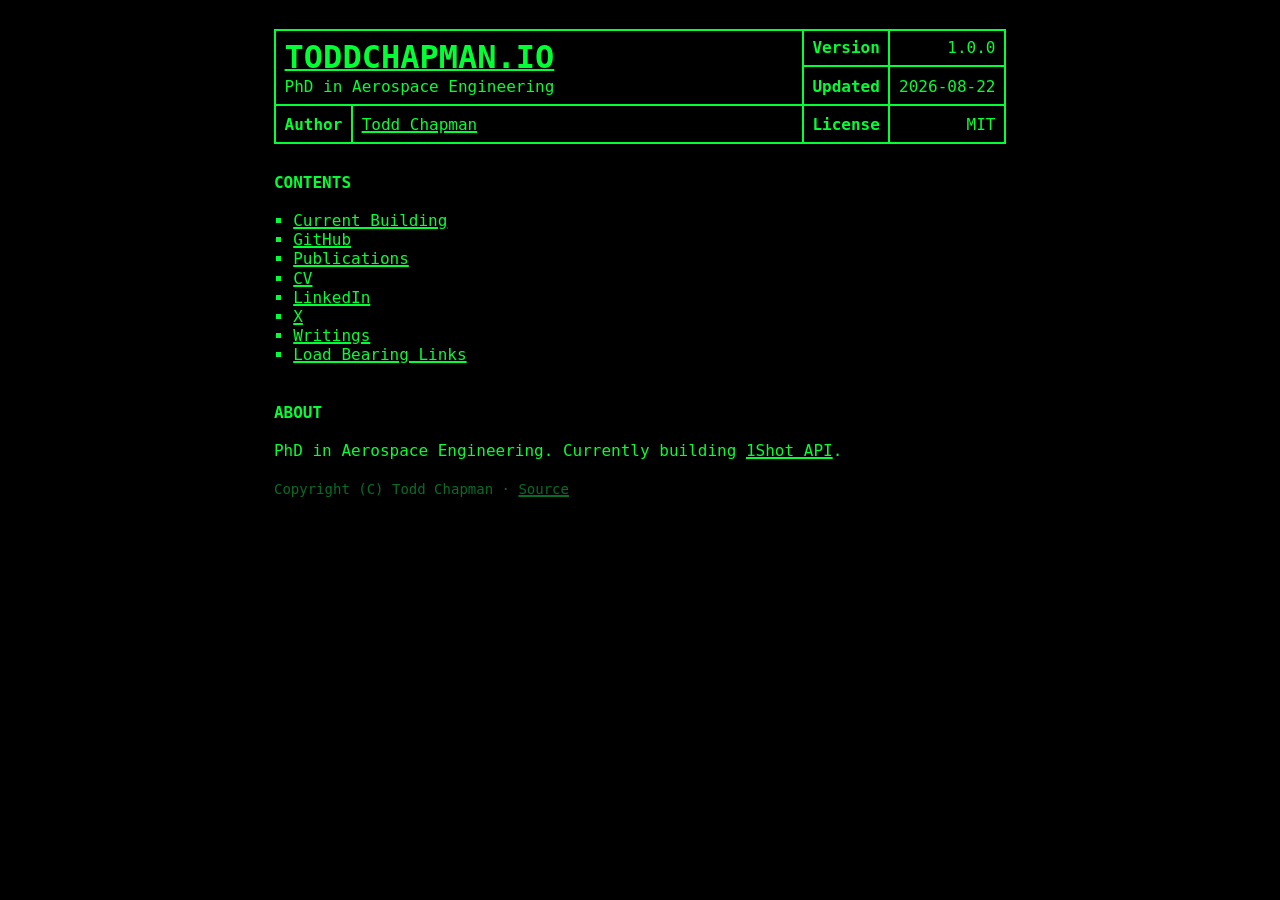
==== index.html @ 19a3886b "refactor to monospace theme" ====
﻿<!DOCTYPE html>
<html lang="en">
<head>
  <meta charset="utf-8">
  <meta name="viewport" content="width=device-width, initial-scale=1.0, user-scalable=yes">
  <meta name="author" content="Todd Chapman">
  <meta name="description" content="PhD in Aerospace Engineering. Building 1Shot API.">
  <meta name="keywords" content="Todd Chapman, Ph.D., Blockchain, Model Order Reduction, 1Shot API, UXly Software, Stanford, UT Austin">
  <title>Todd Chapman, PhD</title>
  <link rel="icon" type="image/x-icon" href="/favicon.ico">
  <link rel="shortcut icon" href="/matrixpunk.jpg">
  <link rel="stylesheet" href="/style.css">
</head>
<body>
  <table class="header">
    <tr>
      <td colspan="2" rowspan="2" class="width-auto">
        <h1 class="title"><a href="/">toddchapman.io</a></h1>
        <span class="subtitle">PhD in Aerospace Engineering</span>
      </td>
      <th>Version</th>
      <td class="width-min">1.0.0</td>
    </tr>
    <tr>
      <th>Updated</th>
      <td class="width-min"><time style="white-space: pre;">2026-08-22</time></td>
    </tr>
    <tr>
      <th class="width-min">Author</th>
      <td class="width-auto"><a href="https://github.com/TtheBC01">Todd Chapman</a></td>
      <th class="width-min">License</th>
      <td>MIT</td>
    </tr>
  </table>

  <nav>
    <h2>Contents</h2>
    <ul>
      <li><a href="https://www.1shotapi.com/">Current Building</a></li>
      <li><a href="https://github.com/TtheBC01">GitHub</a></li>
      <li><a href="https://scholar.google.com/citations?user=5O8AMFQAAAAJ&amp;hl=en">Publications</a></li>
      <li><a href="/CV/CV.pdf">CV</a></li>
      <li><a href="https://www.linkedin.com/in/todd-chapman/">LinkedIn</a></li>
      <li><a href="https://twitter.com/TtheBC01">X</a></li>
      <li><a href="/writings/">Writings</a></li>
      <li><a href="/load-bearing-links/">Load Bearing Links</a></li>
    </ul>
  </nav>

  <h2>About</h2>
  <p>
    PhD in Aerospace Engineering. Currently building
    <a href="https://www.1shotapi.com/">1Shot API</a>.
  </p>

  <footer>
    <p>Copyright (C) Todd Chapman · <a href="https://github.com/TtheBC01/TtheBC01.github.io">Source</a></p>
  </footer>
</body>
</html>
---- style.css ----
/**
 * Adapted from the-monospace-web by Oskar Wickström (MIT License)
 * https://github.com/owickstrom/the-monospace-web
 */
@import url('https://fonts.cdnfonts.com/css/jetbrains-mono-2');

/* Reset (merged from Monospace Web reset.css) */
html, body, div, span, applet, object, iframe,
h1, h2, h3, h4, h5, h6, p, blockquote, pre,
a, abbr, acronym, address, big, cite, code,
del, dfn, em, img, ins, kbd, q, s, samp,
small, strike, strong, sub, sup, tt, var,
b, u, i, center,
dl, dt, dd, ol, ul, li,
fieldset, form, label, legend,
table, caption, tbody, tfoot, thead, tr, th, td,
article, aside, canvas, details, embed,
figure, figcaption, footer, header, hgroup,
menu, nav, output, ruby, section, summary,
time, mark, audio, video {
  padding: 0;
  border: 0;
  font-size: 100%;
  font: inherit;
  vertical-align: baseline;
}

article, aside, details, figcaption, figure,
footer, header, hgroup, menu, nav, section {
  display: block;
}

body {
  line-height: 1;
}

ol, ul {
  list-style: none;
}

blockquote, q {
  quotes: none;
}

blockquote:before, blockquote:after,
q:before, q:after {
  content: '';
  content: none;
}

table {
  border-collapse: collapse;
  border-spacing: 0;
}

:root {
  --font-family: "JetBrains Mono", monospace;
  --line-height: 1.20rem;
  --border-thickness: 2px;
  --text-color: #00ff33;
  --text-color-alt: #046e27;
  --background-color: #000;
  --background-color-alt: #0a1a0a;

  --font-weight-normal: 500;
  --font-weight-medium: 600;
  --font-weight-bold: 800;

  font-family: var(--font-family);
  font-optical-sizing: auto;
  font-weight: var(--font-weight-normal);
  font-style: normal;
  font-variant-numeric: tabular-nums lining-nums;
  font-size: 16px;
}

* {
  box-sizing: border-box;
}

* + * {
  margin-top: var(--line-height);
}

html {
  display: flex;
  width: 100%;
  margin: 0;
  padding: 0;
  flex-direction: column;
  align-items: center;
  background: var(--background-color);
  color: var(--text-color);
}

body {
  position: relative;
  width: 100%;
  margin: 0;
  padding: var(--line-height) 2ch;
  max-width: calc(min(80ch, round(down, 100%, 1ch)));
  line-height: var(--line-height);
  overflow-x: hidden;
}

@media screen and (max-width: 480px) {
  :root {
    font-size: 14px;
  }
  body {
    padding: var(--line-height) 1ch;
  }
}

h1, h2, h3, h4, h5, h6 {
  font-weight: var(--font-weight-bold);
  margin: calc(var(--line-height) * 2) 0 var(--line-height);
  line-height: var(--line-height);
}

h1 {
  font-size: 2rem;
  line-height: calc(2 * var(--line-height));
  margin-bottom: calc(var(--line-height) * 2);
  text-transform: uppercase;
}

h2 {
  font-size: 1rem;
  text-transform: uppercase;
}

hr {
  position: relative;
  display: block;
  height: var(--line-height);
  margin: calc(var(--line-height) * 1.5) 0;
  border: none;
  color: var(--text-color);
}

hr:after {
  display: block;
  content: "";
  position: absolute;
  top: calc(var(--line-height) / 2 - var(--border-thickness));
  left: 0;
  width: 100%;
  border-top: calc(var(--border-thickness) * 3) double var(--text-color);
  height: 0;
}

a {
  text-decoration-thickness: var(--border-thickness);
}

a:link, a:visited {
  color: var(--text-color);
}

p {
  margin-bottom: var(--line-height);
  word-break: break-word;
  word-wrap: break-word;
  hyphens: auto;
}

strong {
  font-weight: var(--font-weight-bold);
}

em {
  font-style: italic;
}

sub {
  position: relative;
  display: inline-block;
  margin: 0;
  vertical-align: sub;
  line-height: 0;
  width: calc(1ch / 0.75);
  font-size: .75rem;
}

table {
  position: relative;
  top: calc(var(--line-height) / 2);
  width: calc(round(down, 100%, 1ch));
  border-collapse: collapse;
  margin: 0 0 calc(var(--line-height) * 2);
}

th, td {
  border: var(--border-thickness) solid var(--text-color);
  padding:
    calc((var(--line-height) / 2))
    calc(1ch - var(--border-thickness) / 2)
    calc((var(--line-height) / 2) - (var(--border-thickness)));
  line-height: var(--line-height);
  vertical-align: top;
  text-align: left;
}

table tbody tr:first-child > * {
  padding-top: calc((var(--line-height) / 2) - var(--border-thickness));
}

th {
  font-weight: 700;
}

.width-min {
  width: 0%;
}

.width-auto {
  width: 100%;
}

.header {
  margin-bottom: calc(var(--line-height) * 2);
}

.header h1 {
  margin: 0;
}

.header tr td:last-child {
  text-align: right;
}

img, video {
  display: block;
  width: 100%;
  object-fit: contain;
  overflow: hidden;
}

img {
  font-style: italic;
  color: var(--text-color-alt);
}

details {
  border: var(--border-thickness) solid var(--text-color);
  padding: calc(var(--line-height) - var(--border-thickness)) 1ch;
  margin-bottom: var(--line-height);
}

summary {
  font-weight: var(--font-weight-medium);
  cursor: pointer;
}

details[open] summary {
  margin-bottom: var(--line-height);
}

details ::marker {
  display: inline-block;
  content: '▶';
  margin: 0;
}

details[open] ::marker {
  content: '▼';
}

details :last-child {
  margin-bottom: 0;
}

pre {
  white-space: pre;
  overflow-x: auto;
  margin: var(--line-height) 0;
  overflow-y: hidden;
}

figure pre {
  margin: 0;
}

pre, code {
  font-family: var(--font-family);
}

code {
  font-weight: var(--font-weight-medium);
}

figure {
  margin: calc(var(--line-height) * 2) 3ch;
  overflow-x: auto;
  overflow-y: hidden;
}

figcaption {
  display: block;
  font-style: italic;
  margin-top: var(--line-height);
}

ul, ol {
  padding: 0;
  margin: 0 0 var(--line-height);
}

ul {
  list-style-type: square;
  padding: 0 0 0 2ch;
}

ol {
  list-style-type: none;
  counter-reset: item;
  padding: 0;
}

ol ul,
ol ol,
ul ol,
ul ul {
  padding: 0 0 0 3ch;
  margin: 0;
}

ol li:before {
  content: counters(item, ".") ". ";
  counter-increment: item;
  font-weight: var(--font-weight-medium);
}

li {
  margin: 0;
  padding: 0;
}

li::marker {
  line-height: 0;
}

::-webkit-scrollbar {
  height: var(--line-height);
}

footer {
  color: var(--text-color-alt);
  font-size: 0.875rem;
}

footer a:link,
footer a:visited {
  color: var(--text-color-alt);
}

/* CV page layout */
body.cv-page {
  max-width: none;
  padding: var(--line-height) 2ch 0;
  height: 100vh;
  display: flex;
  flex-direction: column;
}

body.cv-page .header {
  flex-shrink: 0;
  margin-bottom: var(--line-height);
}

body.cv-page nav {
  flex-shrink: 0;
  margin-bottom: var(--line-height);
}

body.cv-page .pdf-viewer {
  flex: 1;
  min-height: 0;
  margin-top: 0;
}

body.cv-page .pdf-viewer embed {
  display: block;
  width: 100%;
  height: 100%;
  border: var(--border-thickness) solid var(--text-color);
}

@media screen and (max-width: 480px) {
  body.cv-page {
    padding: var(--line-height) 1ch 0;
  }
}
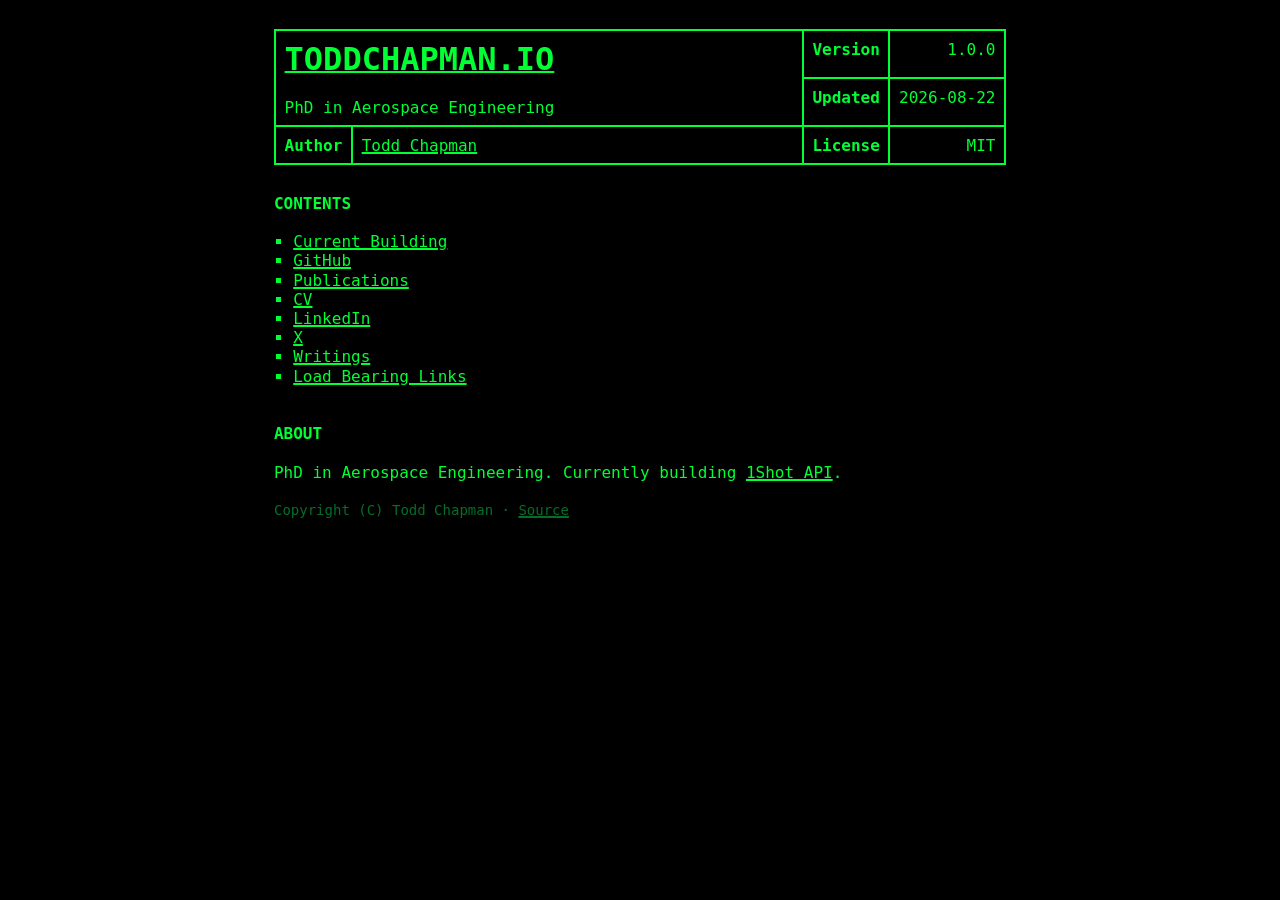
==== commit 62c4c75f: "mobile responsiveness" ====
--- a/index.html
+++ b/index.html
@@ -12,26 +12,20 @@
   <link rel="stylesheet" href="/style.css">
 </head>
 <body>
-  <table class="header">
-    <tr>
-      <td colspan="2" rowspan="2" class="width-auto">
-        <h1 class="title"><a href="/">toddchapman.io</a></h1>
-        <span class="subtitle">PhD in Aerospace Engineering</span>
-      </td>
-      <th>Version</th>
-      <td class="width-min">1.0.0</td>
-    </tr>
-    <tr>
-      <th>Updated</th>
-      <td class="width-min"><time style="white-space: pre;">2026-08-22</time></td>
-    </tr>
-    <tr>
-      <th class="width-min">Author</th>
-      <td class="width-auto"><a href="https://github.com/TtheBC01">Todd Chapman</a></td>
-      <th class="width-min">License</th>
-      <td>MIT</td>
-    </tr>
-  </table>
+  <header class="header">
+    <div class="header-brand">
+      <h1 class="title"><a href="/">toddchapman.io</a></h1>
+      <span class="subtitle">PhD in Aerospace Engineering</span>
+    </div>
+    <div class="header-cell header-label">Version</div>
+    <div class="header-cell header-value">1.0.0</div>
+    <div class="header-cell header-label">Updated</div>
+    <div class="header-cell header-value"><time>2026-08-22</time></div>
+    <div class="header-cell header-label">Author</div>
+    <div class="header-cell header-value"><a href="https://github.com/TtheBC01">Todd Chapman</a></div>
+    <div class="header-cell header-label">License</div>
+    <div class="header-cell header-value">MIT</div>
+  </header>
 
   <nav>
     <h2>Contents</h2>
--- a/style.css
+++ b/style.css
@@ -219,15 +219,89 @@
 }
 
 .header {
-  margin-bottom: calc(var(--line-height) * 2);
+  display: grid;
+  grid-template-columns: auto 1fr auto auto;
+  grid-template-rows: auto auto auto;
+  width: calc(round(down, 100%, 1ch));
+  position: relative;
+  top: calc(var(--line-height) / 2);
+  margin: 0 0 calc(var(--line-height) * 2);
+  border-top: var(--border-thickness) solid var(--text-color);
+  border-left: var(--border-thickness) solid var(--text-color);
+}
+
+.header > * {
+  margin-top: 0;
+}
+
+.header-brand,
+.header-cell {
+  border-right: var(--border-thickness) solid var(--text-color);
+  border-bottom: var(--border-thickness) solid var(--text-color);
+  padding:
+    calc((var(--line-height) / 2))
+    calc(1ch - var(--border-thickness) / 2)
+    calc((var(--line-height) / 2) - (var(--border-thickness)));
+  line-height: var(--line-height);
+  vertical-align: top;
+  text-align: left;
+}
+
+.header-brand {
+  grid-column: 1 / 3;
+  grid-row: 1 / 3;
+}
+
+.header-cell:nth-child(2) { grid-row: 1; grid-column: 3; }
+.header-cell:nth-child(3) { grid-row: 1; grid-column: 4; }
+.header-cell:nth-child(4) { grid-row: 2; grid-column: 3; }
+.header-cell:nth-child(5) { grid-row: 2; grid-column: 4; }
+.header-cell:nth-child(6) { grid-row: 3; grid-column: 1; }
+.header-cell:nth-child(7) { grid-row: 3; grid-column: 2; }
+.header-cell:nth-child(8) { grid-row: 3; grid-column: 3; }
+.header-cell:nth-child(9) { grid-row: 3; grid-column: 4; }
+
+.header-label {
+  font-weight: 700;
+}
+
+.header-cell:nth-child(3),
+.header-cell:nth-child(5),
+.header-cell:nth-child(9) {
+  text-align: right;
 }
 
 .header h1 {
   margin: 0;
-}
-
-.header tr td:last-child {
-  text-align: right;
+  font-size: 2rem;
+  line-height: calc(2 * var(--line-height));
+  margin-bottom: 0;
+  text-transform: uppercase;
+  word-break: break-word;
+}
+
+.header .subtitle {
+  display: block;
+}
+
+@media screen and (max-width: 640px) {
+  .header {
+    display: flex;
+    flex-wrap: wrap;
+  }
+
+  .header-brand {
+    flex: 1 0 100%;
+  }
+
+  .header-cell {
+    flex: 1 0 calc(50% - var(--border-thickness));
+    min-width: 0;
+  }
+
+  .header h1 {
+    font-size: 1.25rem;
+  }
 }
 
 img, video {
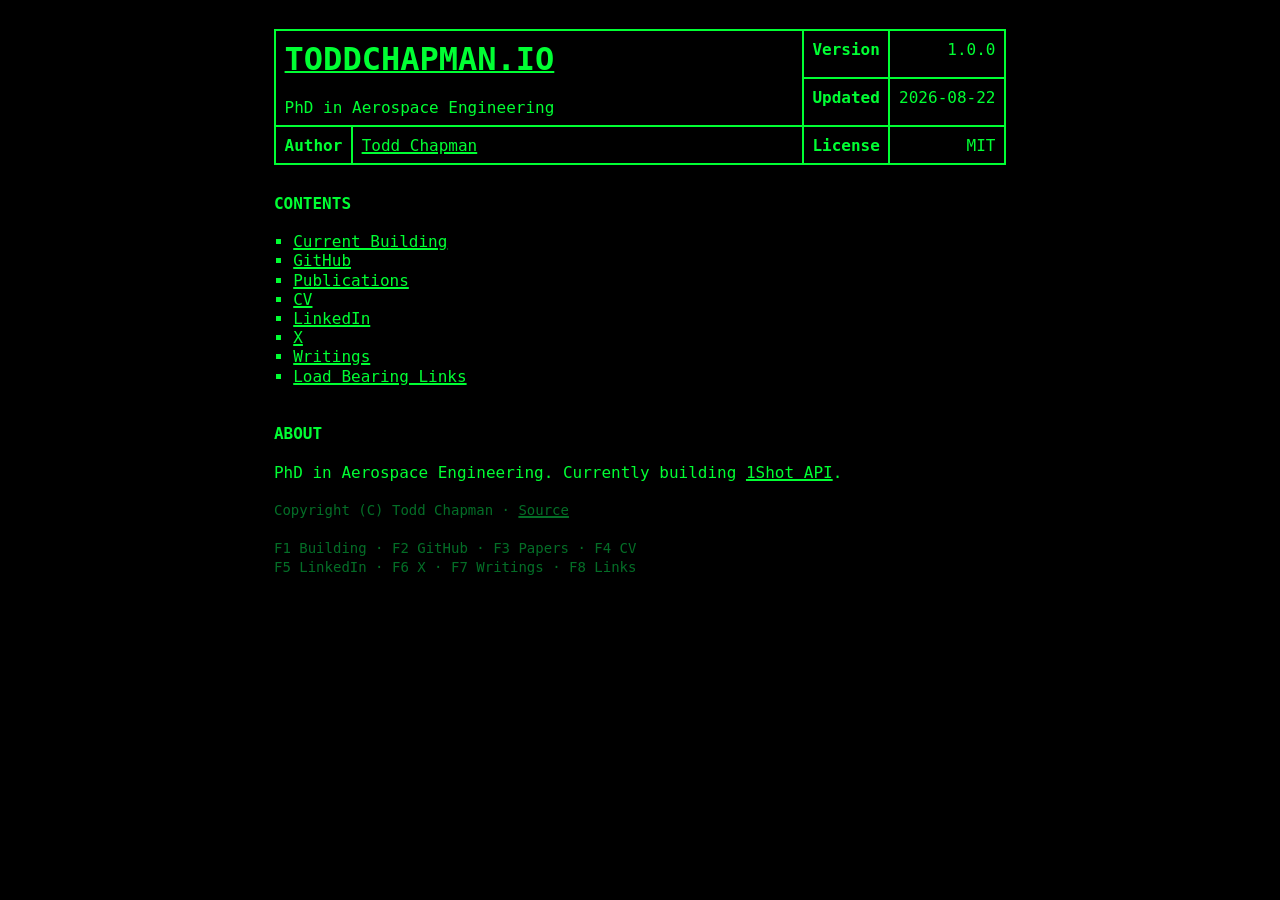
==== commit 5f9432b5: "f keys" ====
--- a/index.html
+++ b/index.html
@@ -30,14 +30,14 @@
   <nav>
     <h2>Contents</h2>
     <ul>
-      <li><a href="https://www.1shotapi.com/">Current Building</a></li>
-      <li><a href="https://github.com/TtheBC01">GitHub</a></li>
-      <li><a href="https://scholar.google.com/citations?user=5O8AMFQAAAAJ&amp;hl=en">Publications</a></li>
-      <li><a href="/CV/CV.pdf">CV</a></li>
-      <li><a href="https://www.linkedin.com/in/todd-chapman/">LinkedIn</a></li>
-      <li><a href="https://twitter.com/TtheBC01">X</a></li>
-      <li><a href="/writings/">Writings</a></li>
-      <li><a href="/load-bearing-links/">Load Bearing Links</a></li>
+      <li><a id="F1" href="https://www.1shotapi.com/">Current Building</a></li>
+      <li><a id="F2" href="https://github.com/TtheBC01">GitHub</a></li>
+      <li><a id="F3" href="https://scholar.google.com/citations?user=5O8AMFQAAAAJ&amp;hl=en">Publications</a></li>
+      <li><a id="F4" href="/CV/CV.pdf">CV</a></li>
+      <li><a id="F5" href="https://www.linkedin.com/in/todd-chapman/">LinkedIn</a></li>
+      <li><a id="F6" href="https://twitter.com/TtheBC01">X</a></li>
+      <li><a id="F7" href="/writings/">Writings</a></li>
+      <li><a id="F8" href="/load-bearing-links/">Load Bearing Links</a></li>
     </ul>
   </nav>
 
@@ -49,6 +49,28 @@
 
   <footer>
     <p>Copyright (C) Todd Chapman · <a href="https://github.com/TtheBC01/TtheBC01.github.io">Source</a></p>
+    <p class="fkeys">
+      <span class="fn">F1</span> Building ·
+      <span class="fn">F2</span> GitHub ·
+      <span class="fn">F3</span> Papers ·
+      <span class="fn">F4</span> CV<br>
+      <span class="fn">F5</span> LinkedIn ·
+      <span class="fn">F6</span> X ·
+      <span class="fn">F7</span> Writings ·
+      <span class="fn">F8</span> Links
+    </p>
   </footer>
+  <script>
+    (function () {
+      if (!window.matchMedia('(min-width: 641px)').matches) return;
+
+      document.addEventListener('keydown', function (e) {
+        if (e.keyCode >= 112 && e.keyCode <= 119) {
+          var link = document.getElementById('F' + (e.keyCode - 111));
+          if (link && link.href) window.location = link.href;
+        }
+      });
+    })();
+  </script>
 </body>
 </html>
--- a/style.css
+++ b/style.css
@@ -429,6 +429,20 @@
   color: var(--text-color-alt);
 }
 
+.fkeys {
+  display: none;
+}
+
+.fn {
+  color: var(--text-color-alt);
+}
+
+@media screen and (min-width: 641px) {
+  .fkeys {
+    display: block;
+  }
+}
+
 /* CV page layout */
 body.cv-page {
   max-width: none;
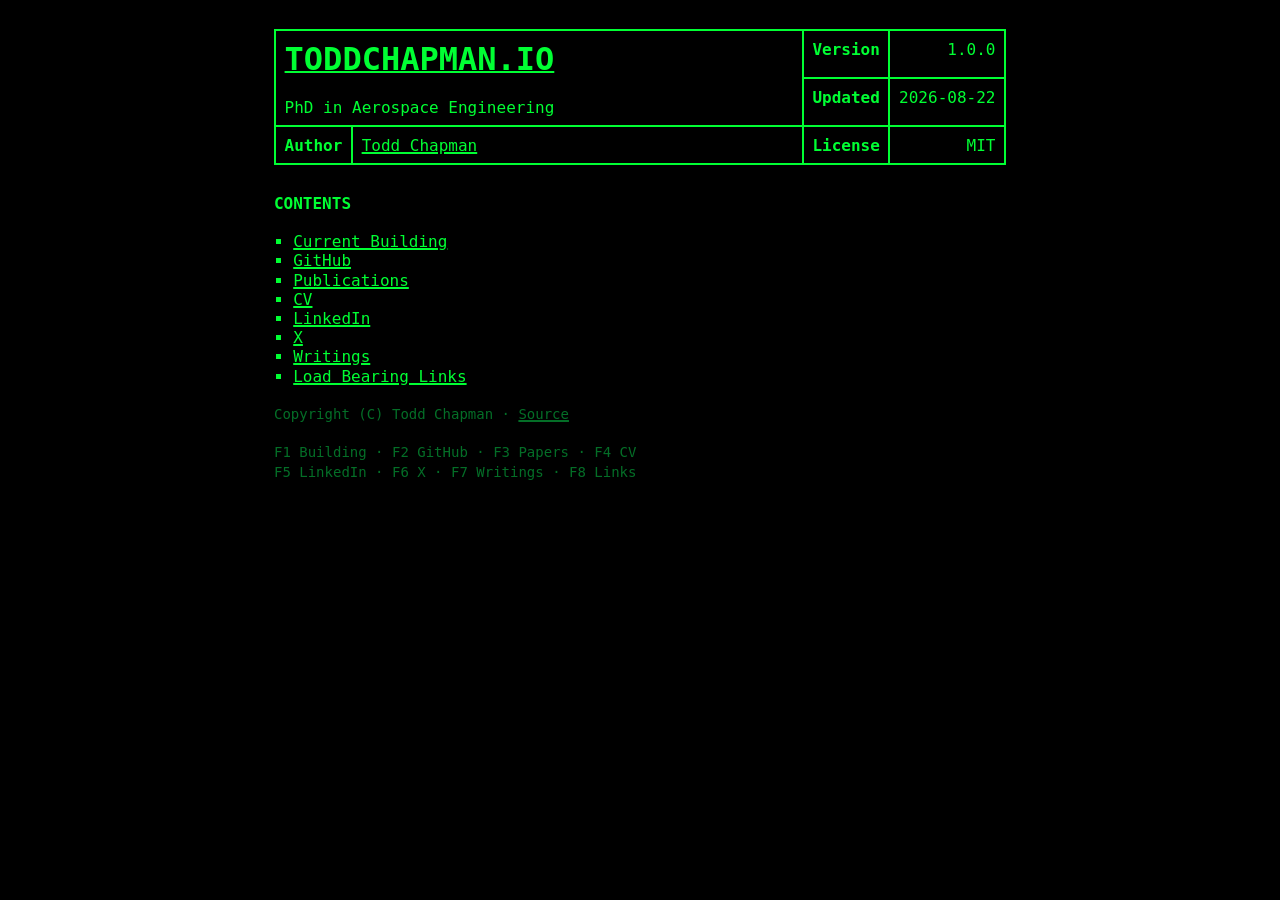
==== commit ae1d88cd: "clean up" ====
--- a/index.html
+++ b/index.html
@@ -41,15 +41,9 @@
     </ul>
   </nav>
 
-  <h2>About</h2>
-  <p>
-    PhD in Aerospace Engineering. Currently building
-    <a href="https://www.1shotapi.com/">1Shot API</a>.
-  </p>
-
   <footer>
     <p>Copyright (C) Todd Chapman · <a href="https://github.com/TtheBC01/TtheBC01.github.io">Source</a></p>
-    <p class="fkeys">
+    <p class="fkeys" hidden>
       <span class="fn">F1</span> Building ·
       <span class="fn">F2</span> GitHub ·
       <span class="fn">F3</span> Papers ·
@@ -62,9 +56,18 @@
   </footer>
   <script>
     (function () {
-      if (!window.matchMedia('(min-width: 641px)').matches) return;
+      var mq = window.matchMedia('(min-width: 641px) and (hover: hover) and (pointer: fine)');
+      var fkeys = document.querySelector('.fkeys');
+
+      function updateFkeys() {
+        if (fkeys) fkeys.hidden = !mq.matches;
+      }
+
+      updateFkeys();
+      mq.addEventListener('change', updateFkeys);
 
       document.addEventListener('keydown', function (e) {
+        if (!mq.matches) return;
         if (e.keyCode >= 112 && e.keyCode <= 119) {
           var link = document.getElementById('F' + (e.keyCode - 111));
           if (link && link.href) window.location = link.href;
--- a/style.css
+++ b/style.css
@@ -433,13 +433,17 @@
   display: none;
 }
 
+.fkeys:not([hidden]) {
+  display: block;
+}
+
 .fn {
   color: var(--text-color-alt);
 }
 
-@media screen and (min-width: 641px) {
+@media screen and (max-width: 640px) {
   .fkeys {
-    display: block;
+    display: none !important;
   }
 }
 
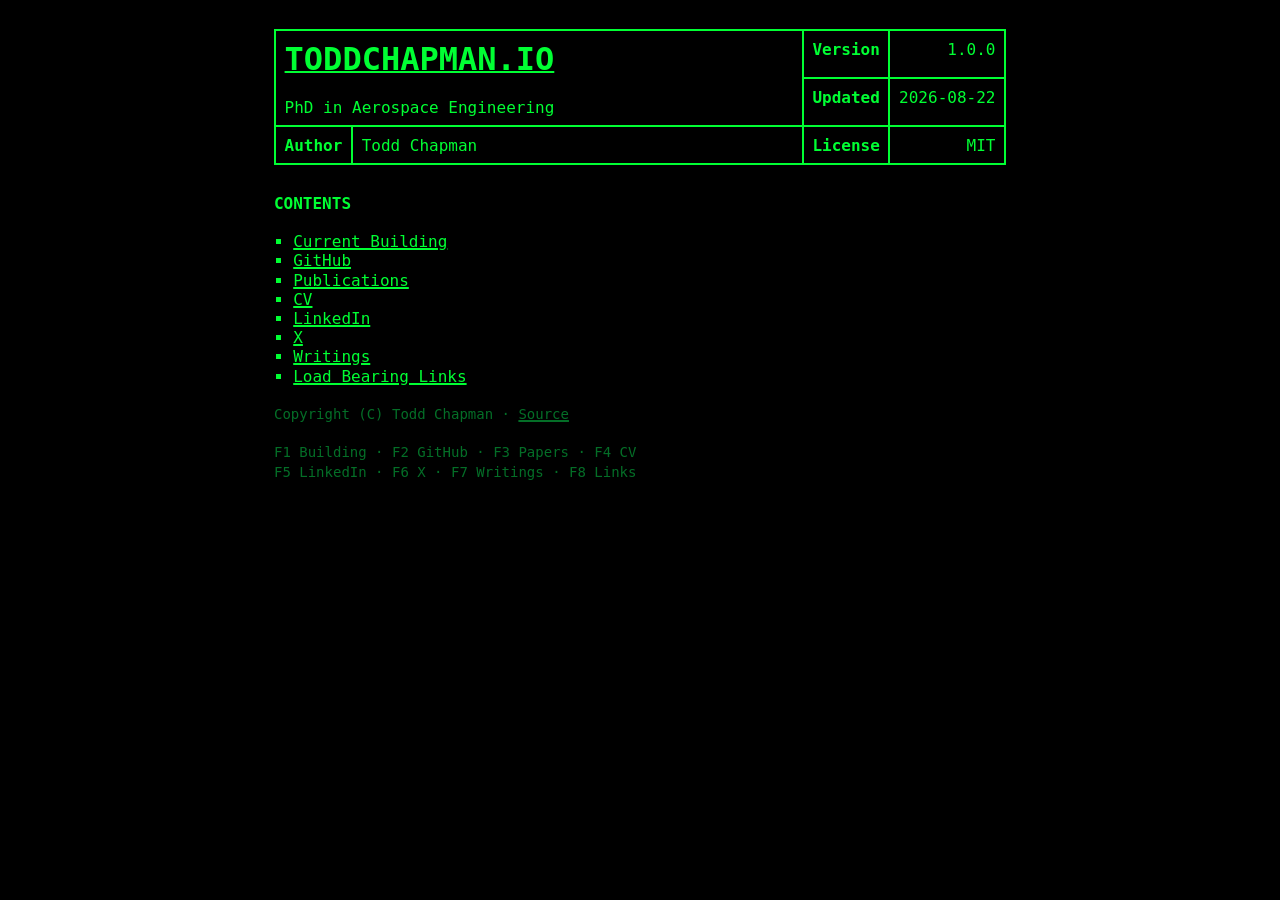
==== commit 032f7502: "removed duplicate link" ====
--- a/index.html
+++ b/index.html
@@ -22,7 +22,7 @@
     <div class="header-cell header-label">Updated</div>
     <div class="header-cell header-value"><time>2026-08-22</time></div>
     <div class="header-cell header-label">Author</div>
-    <div class="header-cell header-value"><a href="https://github.com/TtheBC01">Todd Chapman</a></div>
+    <div class="header-cell header-value">Todd Chapman</div>
     <div class="header-cell header-label">License</div>
     <div class="header-cell header-value">MIT</div>
   </header>
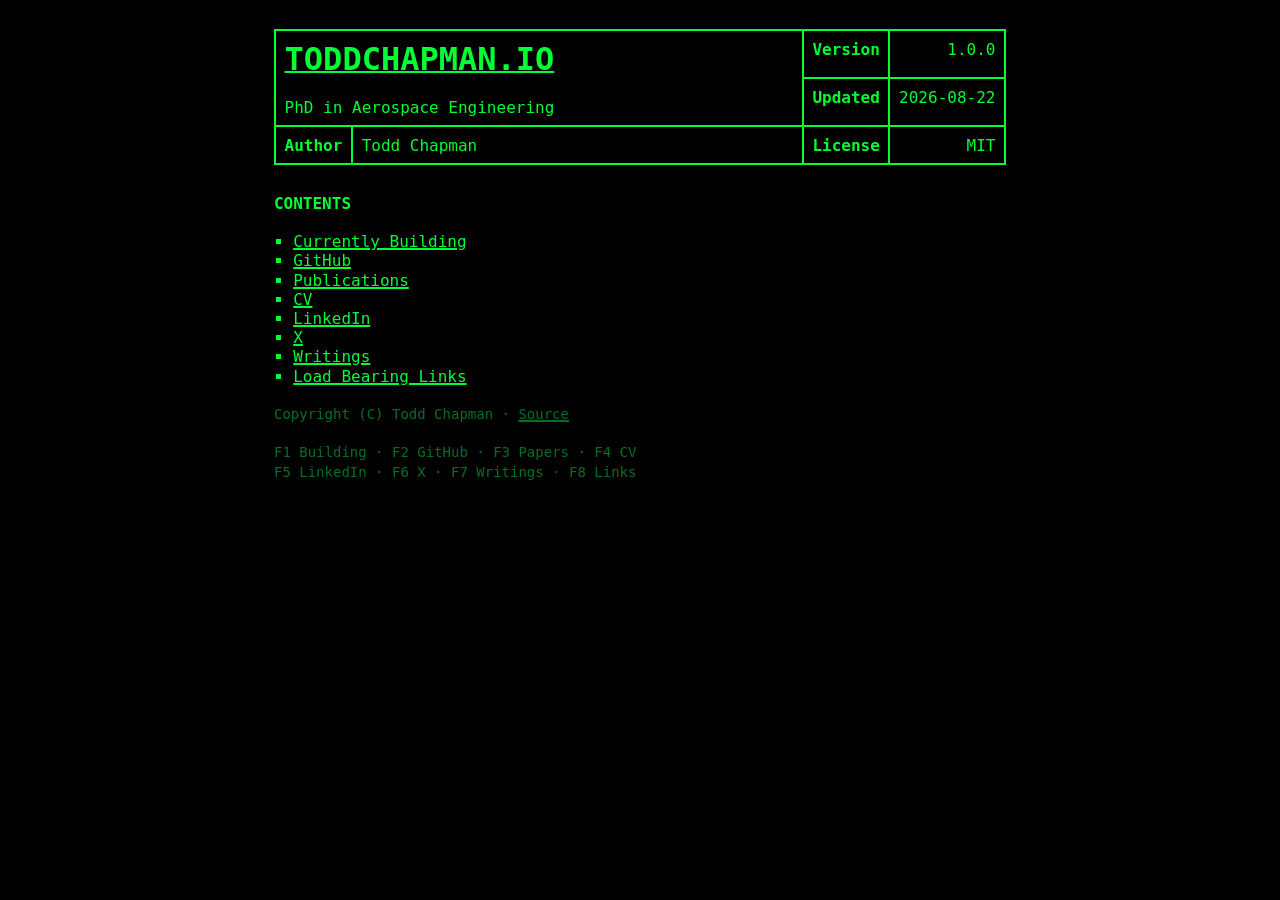
==== commit fc522f2c: "typo" ====
--- a/index.html
+++ b/index.html
@@ -30,7 +30,7 @@
   <nav>
     <h2>Contents</h2>
     <ul>
-      <li><a id="F1" href="https://www.1shotapi.com/">Current Building</a></li>
+      <li><a id="F1" href="https://www.1shotapi.com/">Currently Building</a></li>
       <li><a id="F2" href="https://github.com/TtheBC01">GitHub</a></li>
       <li><a id="F3" href="https://scholar.google.com/citations?user=5O8AMFQAAAAJ&amp;hl=en">Publications</a></li>
       <li><a id="F4" href="/CV/CV.pdf">CV</a></li>
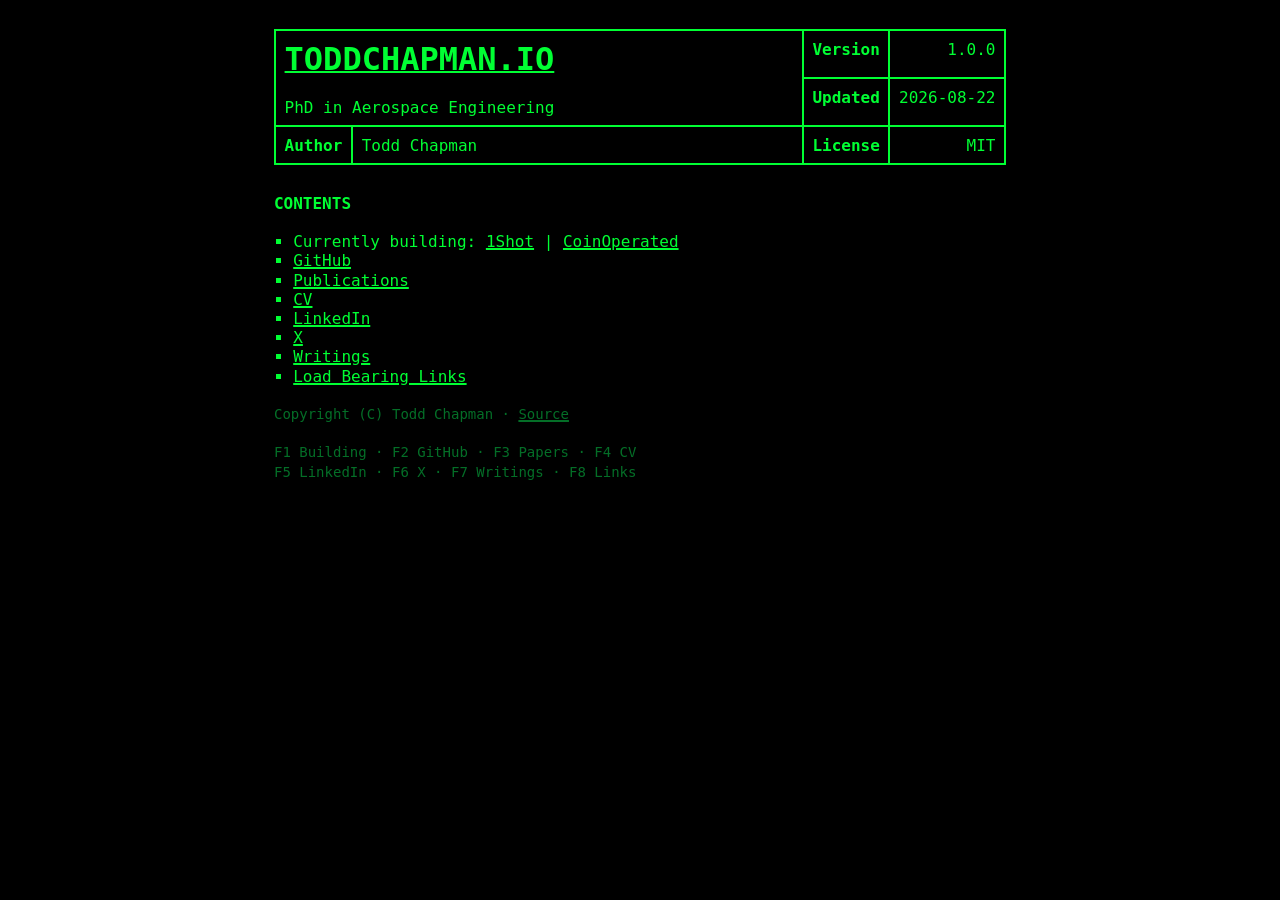
==== commit bf108969: "List 1Shot and CoinOperated on the home page nav. Co-authored-by: Cursor <cursoragent@cursor.com>" ====
--- a/index.html
+++ b/index.html
@@ -30,7 +30,7 @@
   <nav>
     <h2>Contents</h2>
     <ul>
-      <li><a id="F1" href="https://www.1shotapi.com/">Currently Building</a></li>
+      <li>Currently building: <a id="F1" href="https://1shotapi.com/">1Shot</a> | <a href="https://coinoperated.finance/">CoinOperated</a></li>
       <li><a id="F2" href="https://github.com/TtheBC01">GitHub</a></li>
       <li><a id="F3" href="https://scholar.google.com/citations?user=5O8AMFQAAAAJ&amp;hl=en">Publications</a></li>
       <li><a id="F4" href="/CV/CV.pdf">CV</a></li>
